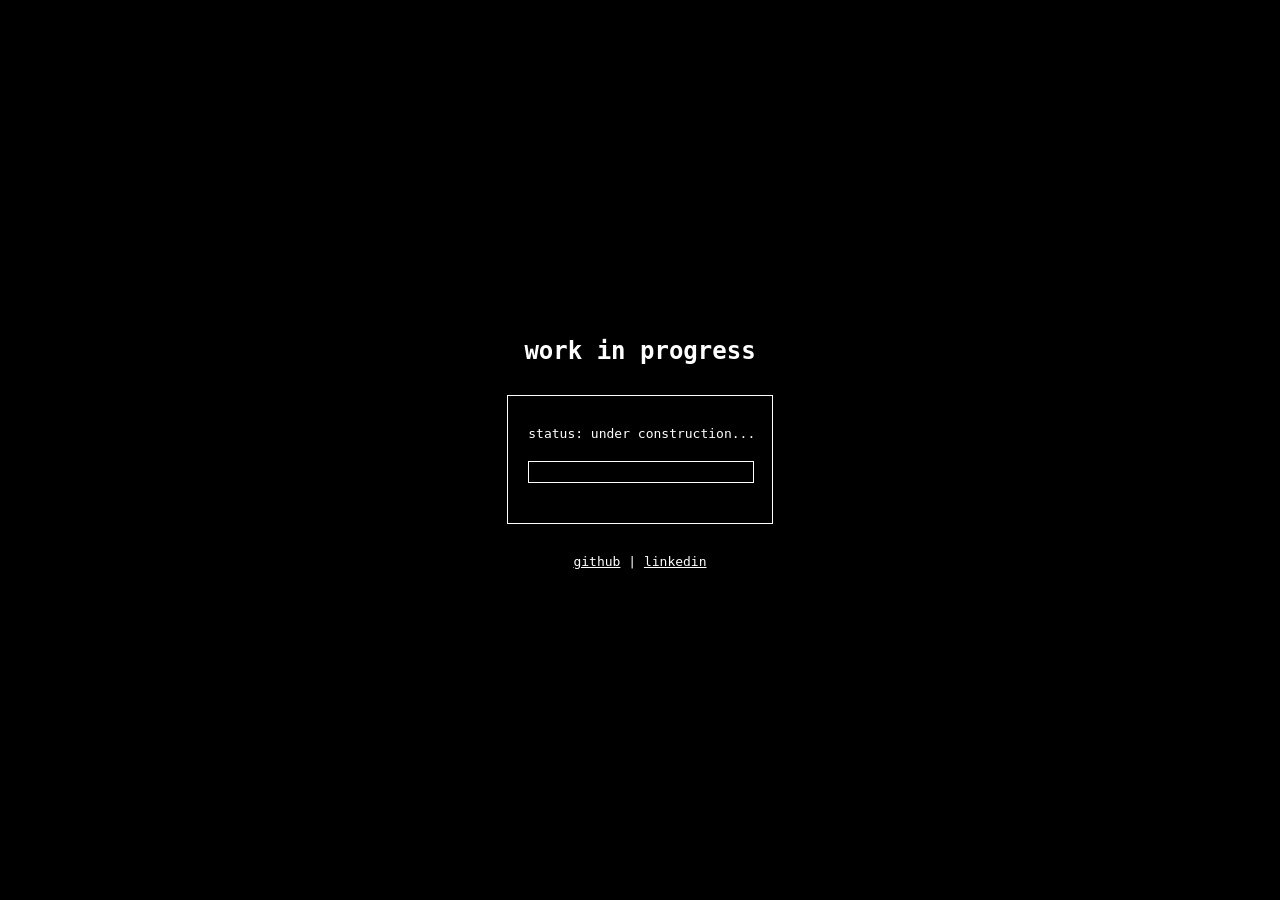
==== wip.html @ 3274ccb7 "Add wip.html file" ====
<!DOCTYPE html>
<html lang="en">
<head>
    <meta charset="UTF-8">
    <meta name="viewport" content="width=device-width, initial-scale=1.0">
    <title>Work in Progress</title>
    <style>
        body {
            font-family: monospace;
            background: #000;
            color: #fff;
            display: flex;
            align-items: center;
            justify-content: center;
            min-height: 100vh;
            margin: 0;
        }
        .container {
            text-align: center;
            max-width: 400px;
        }
        h1 {
            font-size: 24px;
            margin-bottom: 20px;
        }
        p {
            margin: 10px 0;
        }
        .dots {
            display: inline-block;
            width: 20px;
            text-align: left;
        }
        a {
            color: #fff;
            text-decoration: underline;
        }
        .status {
            margin: 30px 0;
            padding: 20px;
            border: 1px solid #fff;
        }
        .progress-bar {
            width: 100%;
            height: 20px;
            border: 1px solid #fff;
            margin: 20px 0;
            position: relative;
            overflow: hidden;
        }
        .progress-fill {
            height: 100%;
            background: #fff;
            width: 0%;
            animation: progress 3s ease-in-out infinite;
        }
        @keyframes progress {
            0% { width: 0%; }
            100% { width: 100%; }
        }
    </style>
</head>
<body>
    <div class="container">
        <h1>work in progress</h1>
        
        <div class="status">
            <p>status: under construction<span class="dots" id="dots">.</span></p>
            <div class="progress-bar">
                <div class="progress-fill"></div>
            </div>
        </div>
        
        <p style="margin-top: 20px;">
            <a href="https://github.com/emme-mouad" target="_blank">github</a> | 
            <a href="https://fr.linkedin.com/in/mouad-tounani-312a82385" target="_blank">linkedin</a>
        </p>
    </div>
    <script>
        let dotCount = 1;
        setInterval(() => {
            dotCount = (dotCount % 3) + 1;
            document.getElementById('dots').textContent = '.'.repeat(dotCount);
        }, 500);
    </script>
</body>
</html>
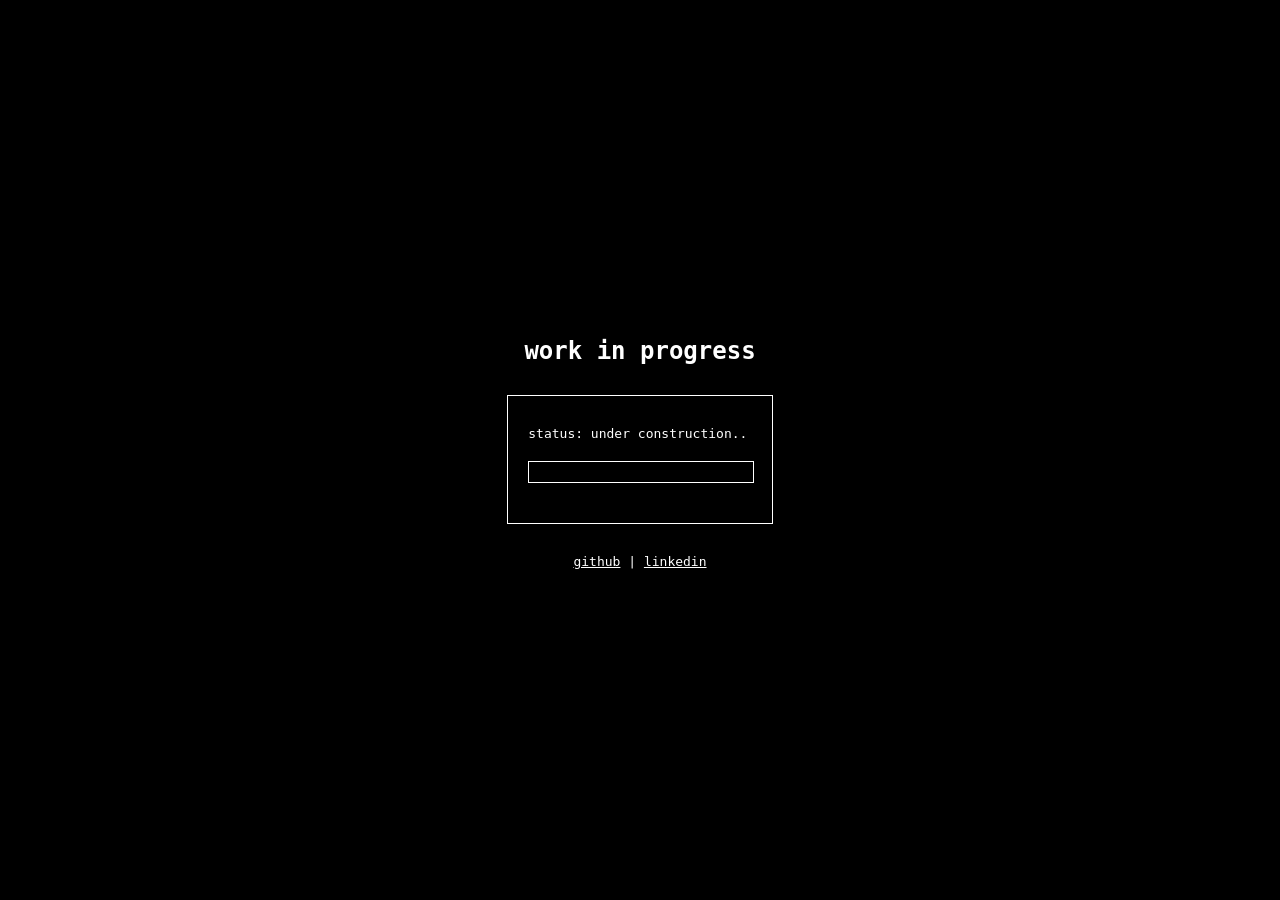
==== commit 94181ea3: "work in progress HTML page" ====
--- a/wip.html
+++ b/wip.html
@@ -72,8 +72,8 @@
         </div>
         
         <p style="margin-top: 20px;">
-            <a href="https://github.com/emme-mouad" target="_blank">github</a> | 
-            <a href="https://fr.linkedin.com/in/mouad-tounani-312a82385" target="_blank">linkedin</a>
+            <a href="https://github.com/emme-mouad" target="_blank" rel="noopener noreferrer">github</a> | 
+            <a href="https://fr.linkedin.com/in/mouad-tounani-312a82385" target="_blank" rel="noopener noreferrer">linkedin</a>
         </p>
     </div>
     <script>
